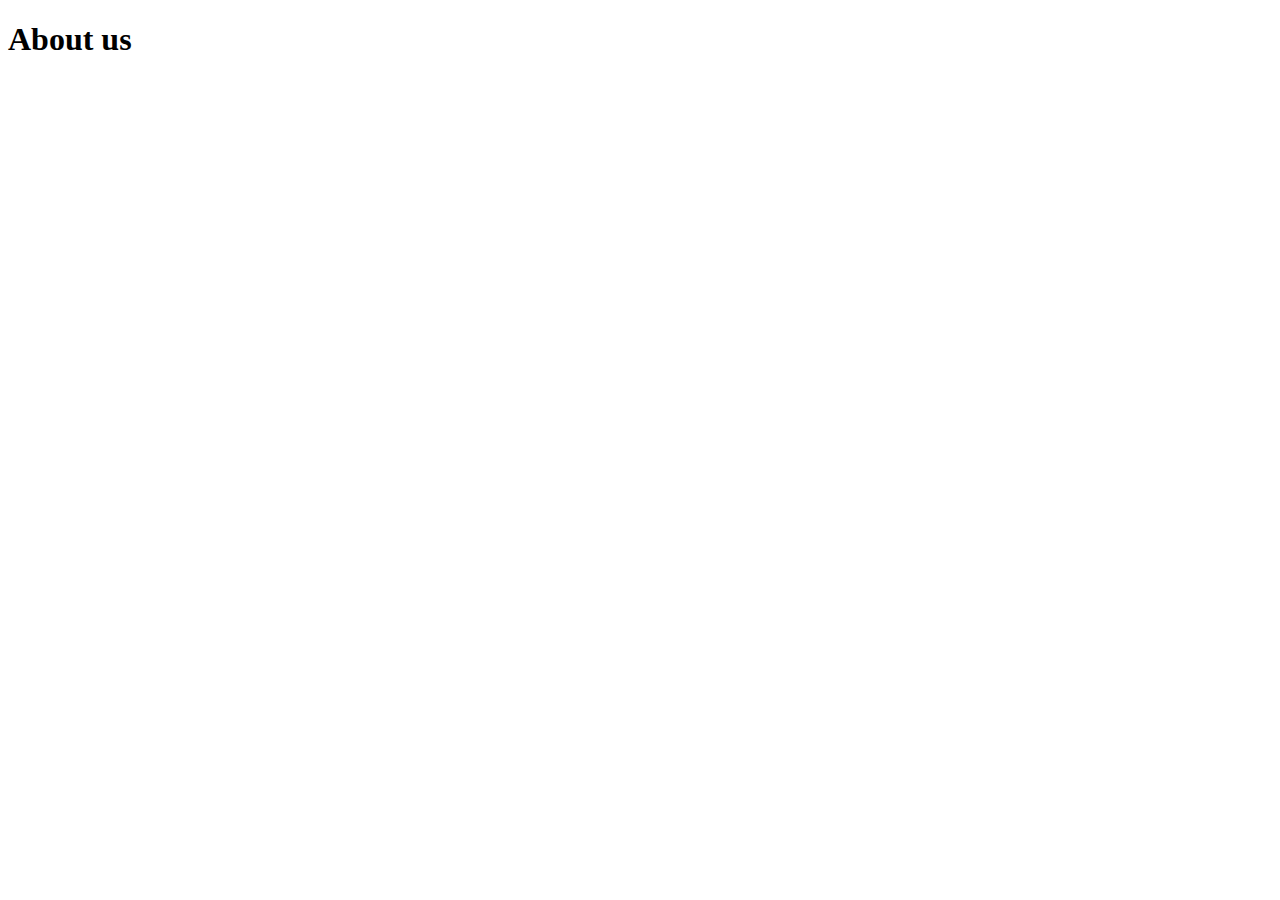
==== about.html @ 228e5c76 "add about.html file" ====
<!DOCTYPE html>
<html lang="en">
<head>
    <meta charset="UTF-8">
    <meta name="viewport" content="width=device-width, initial-scale=1.0">
    <title>About us</title>
</head>
<body>
    <h1>About us</h1>
</body>
</html>
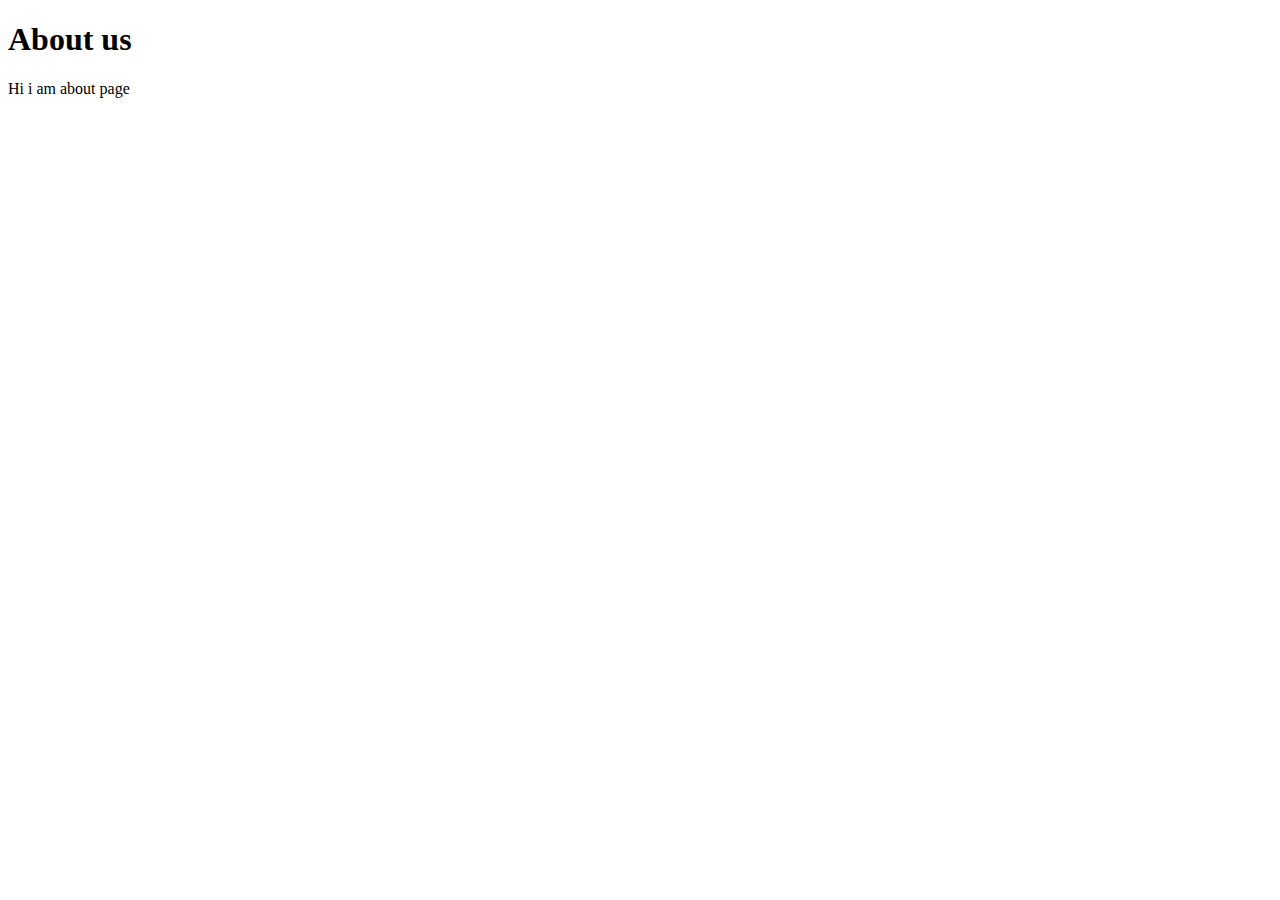
==== commit eda955be: "add title para  to about.html file" ====
--- a/about.html
+++ b/about.html
@@ -7,5 +7,6 @@
 </head>
 <body>
     <h1>About us</h1>
+    <p>Hi i am about page</p>
 </body>
 </html>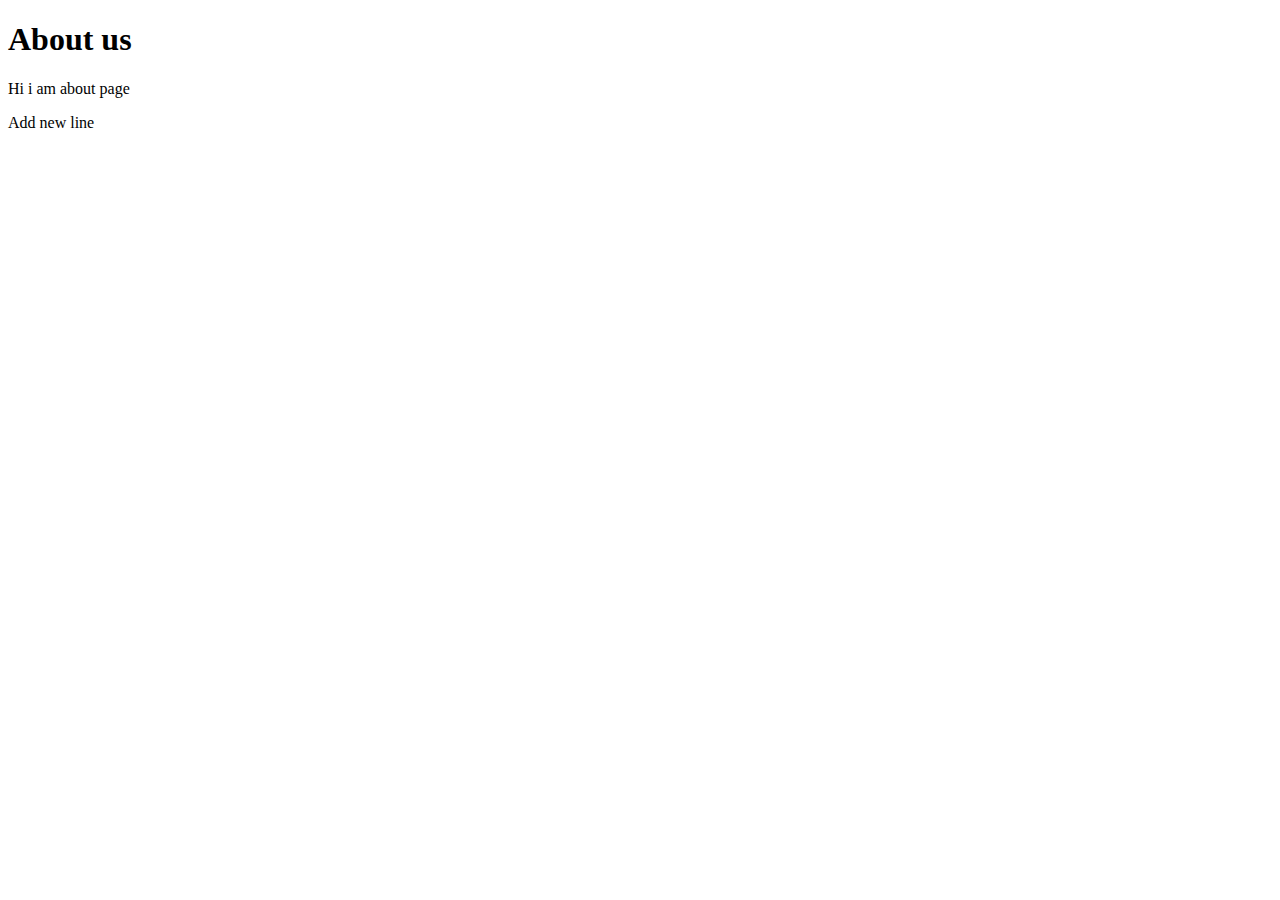
==== commit e23b3e76: "Update about.html" ====
--- a/about.html
+++ b/about.html
@@ -8,5 +8,6 @@
 <body>
     <h1>About us</h1>
     <p>Hi i am about page</p>
+    <p>Add new line</p>
 </body>
-</html>+</html>
